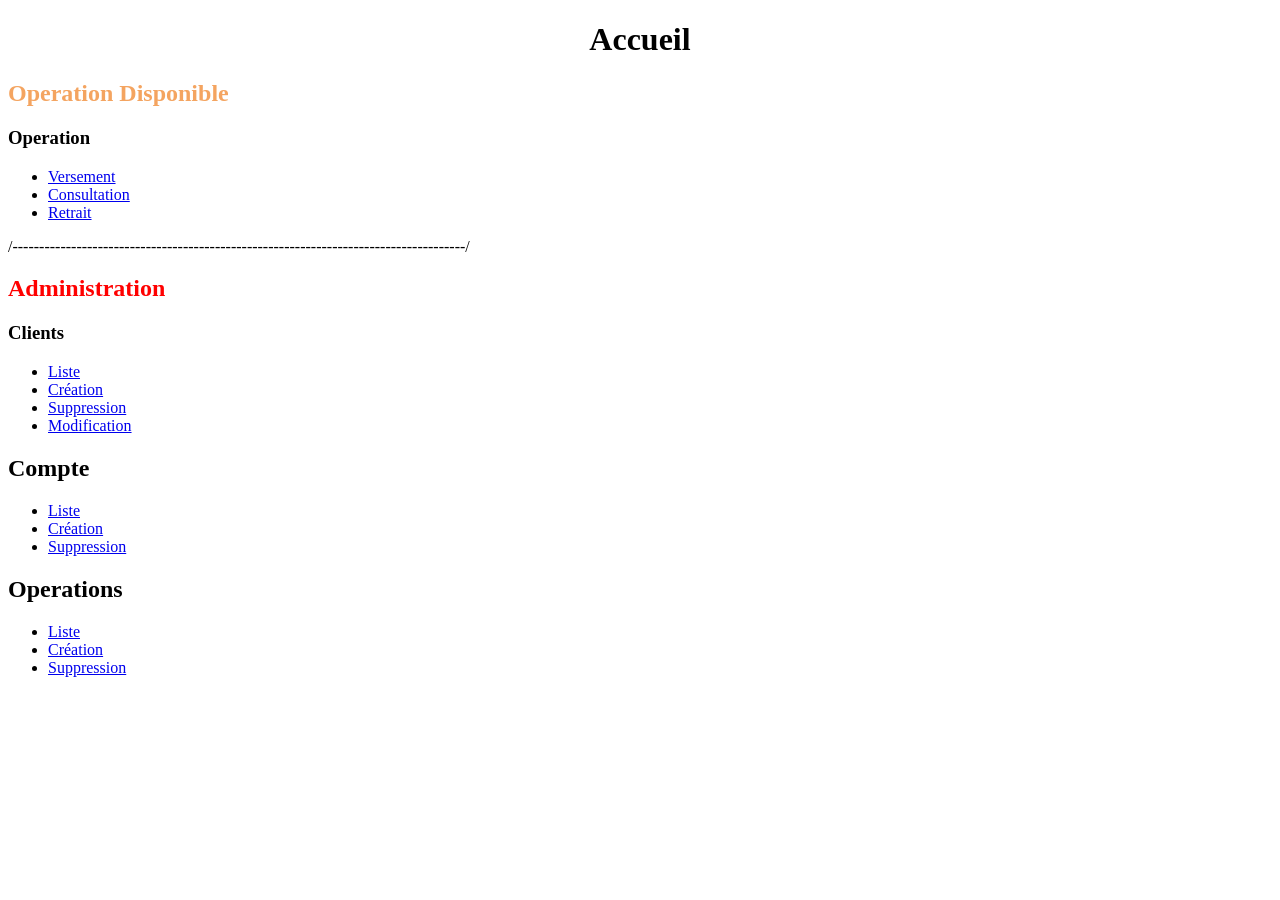
==== TD2_BDD_PHP/index.html @ 3bee5193 "TS_PHP" ====
<!DOCTYPE html>
<html lang="en">
<head>
    <meta charset="UTF-8">
    <meta name="viewport" content="width=device-width, initial-scale=1.0">
    <title>Accuel DBComptes</title>
</head>
<body>
    <h1 style="text-align: center;">Accueil</h1>

<h2 style="color: sandybrown;">Operation Disponible</h2>

<h3>Operation</h3>
<ul>
    <li><a href="Comptes/Operations/Versement/versement.php">Versement</a></li>
    <li><a href="Comptes/Operations/Consultation/consultation_php.php">Consultation</a></li>
    <li><a href="Comptes/Operations/retrait/retrait.php">Retrait</a></li>

</ul>   
   <p>/-------------------------------------------------------------------------------------/</p> 
<h2 style="color: red;">Administration</h2>
    <h3>Clients</h3>
    <ul>
        <li><a href="Clients/ListeDesClients.php">Liste</a></li>
        <li><a href="Clients/CreationDesClients.php">Création</a></li>
        <li><a href="Clients/SupprresionDesClients.php">Suppression</a></li>
        <li><a href="Clients/ModificationClient.php">Modification</a></li>

    </ul>

    <h2>Compte</h2>
    <ul>
        <li><a href="Comptes/ListeDesComptes.php">Liste</a></li>
        <li><a href="Comptes/CreationDesComptes.php">Création</ a></li>
        <li><a href="Comptes/SupprresionDesComptes.php">Suppression</a></li>

   
    </ul>

    <h2>Operations</h2>
    <ul>
        <li><a href="Operation/ListeOperations.php">Liste</a></li>
        <li><a href="Operation/CreationOperation.php">Création</a></li>
        <li><a href="Operation/SupprresionDesOperations.php">Suppression</a></li>
   
    </ul>
</body>
</html>
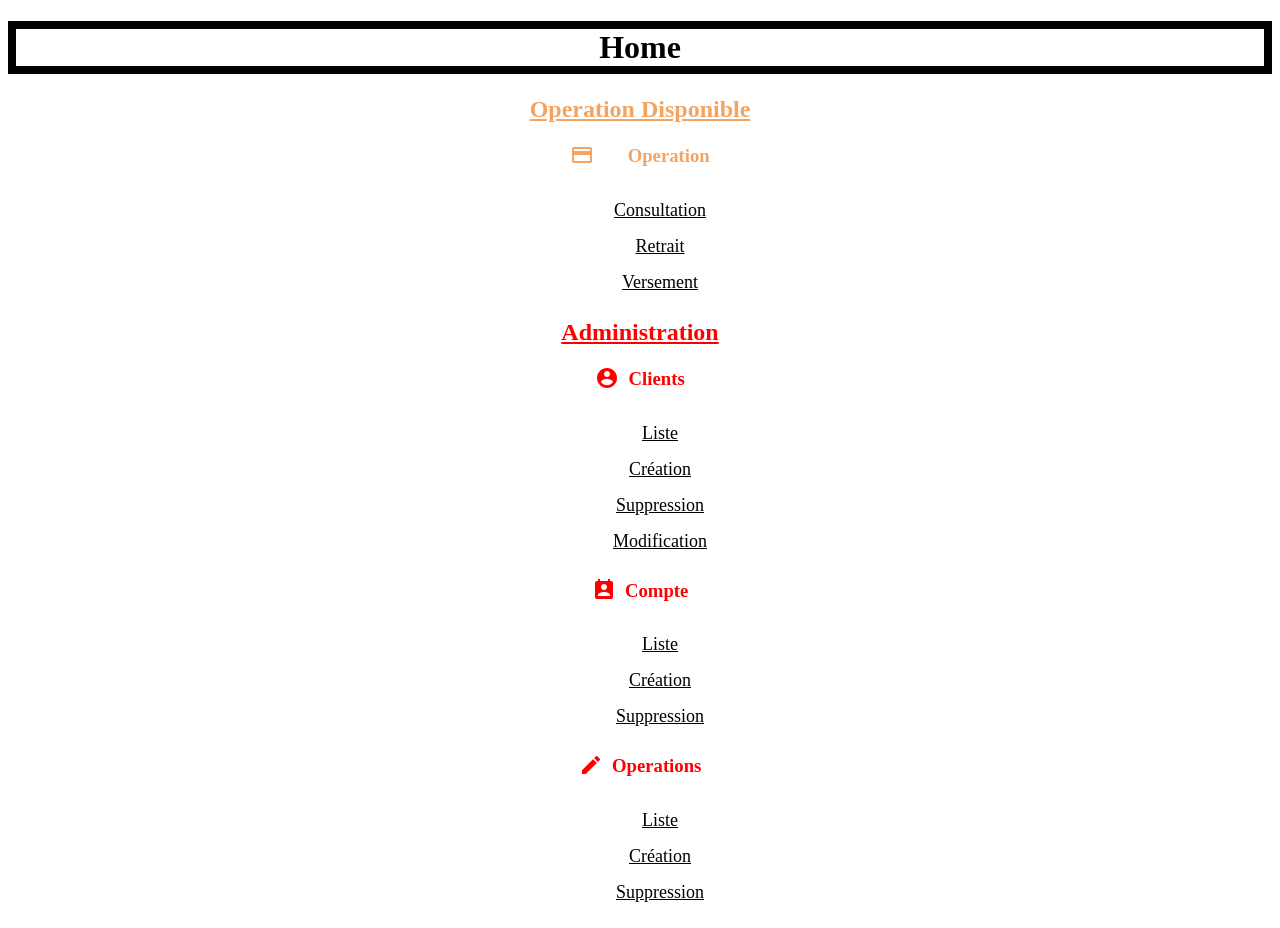
==== commit b7348dac: "TS_PHP" ====
--- a/TD2_BDD_PHP/index.html
+++ b/TD2_BDD_PHP/index.html
@@ -3,23 +3,47 @@
 <head>
     <meta charset="UTF-8">
     <meta name="viewport" content="width=device-width, initial-scale=1.0">
+    <link href="https://fonts.googleapis.com/css?family=Material+Icons|Material+Icons+Outlined|Material+Icons+Two+Tone|Material+Icons+Round|Material+Icons+Sharp" rel="stylesheet">
+
     <title>Accuel DBComptes</title>
 </head>
 <body>
-    <h1 style="text-align: center;">Accueil</h1>
+    <style>
+        span.material-icons { vertical-align: middle !important; padding-bottom: 6px;  }
 
+        a { color: inherit; }
+        ul {
+            list-style: none;
+            font-size: large;
+            line-height: 2;
+        }
+
+        h2 {
+            text-decoration: underline;
+        }
+        h1 {
+            border: 0.5rem solid black;
+        }
+    </style>
+
+    <h1 style="text-align: center;">Home</h1>
+<div style="text-align:center;">
 <h2 style="color: sandybrown;">Operation Disponible</h2>
 
-<h3>Operation</h3>
-<ul>
-    <li><a href="Comptes/Operations/Versement/versement.php">Versement</a></li>
+
+
+<h3 style="color: sandybrown;" ><span  class="material-icons">payments</span>&nbsp Operation</h3>
+
+<ul >
     <li><a href="Comptes/Operations/Consultation/consultation_php.php">Consultation</a></li>
     <li><a href="Comptes/Operations/retrait/retrait.php">Retrait</a></li>
+    <li><a href="Comptes/Operations/Versement/versement.php">Versement</a></li>
+
 
 </ul>   
-   <p>/-------------------------------------------------------------------------------------/</p> 
 <h2 style="color: red;">Administration</h2>
-    <h3>Clients</h3>
+
+    <h3 style="color: red;"><span class="material-icons">account_circle</span>&nbsp Clients</h3>
     <ul>
         <li><a href="Clients/ListeDesClients.php">Liste</a></li>
         <li><a href="Clients/CreationDesClients.php">Création</a></li>
@@ -28,7 +52,7 @@
 
     </ul>
 
-    <h2>Compte</h2>
+    <h3 style="color: red;"><span class="material-icons">perm_contact_calendar</span>&nbsp Compte</h2>
     <ul>
         <li><a href="Comptes/ListeDesComptes.php">Liste</a></li>
         <li><a href="Comptes/CreationDesComptes.php">Création</ a></li>
@@ -37,12 +61,14 @@
    
     </ul>
 
-    <h2>Operations</h2>
+    <h3 style="color: red;"><span class="material-icons">edit</span>&nbsp Operations</h2>
     <ul>
         <li><a href="Operation/ListeOperations.php">Liste</a></li>
         <li><a href="Operation/CreationOperation.php">Création</a></li>
         <li><a href="Operation/SupprresionDesOperations.php">Suppression</a></li>
    
     </ul>
+
+    </div>
 </body>
 </html>
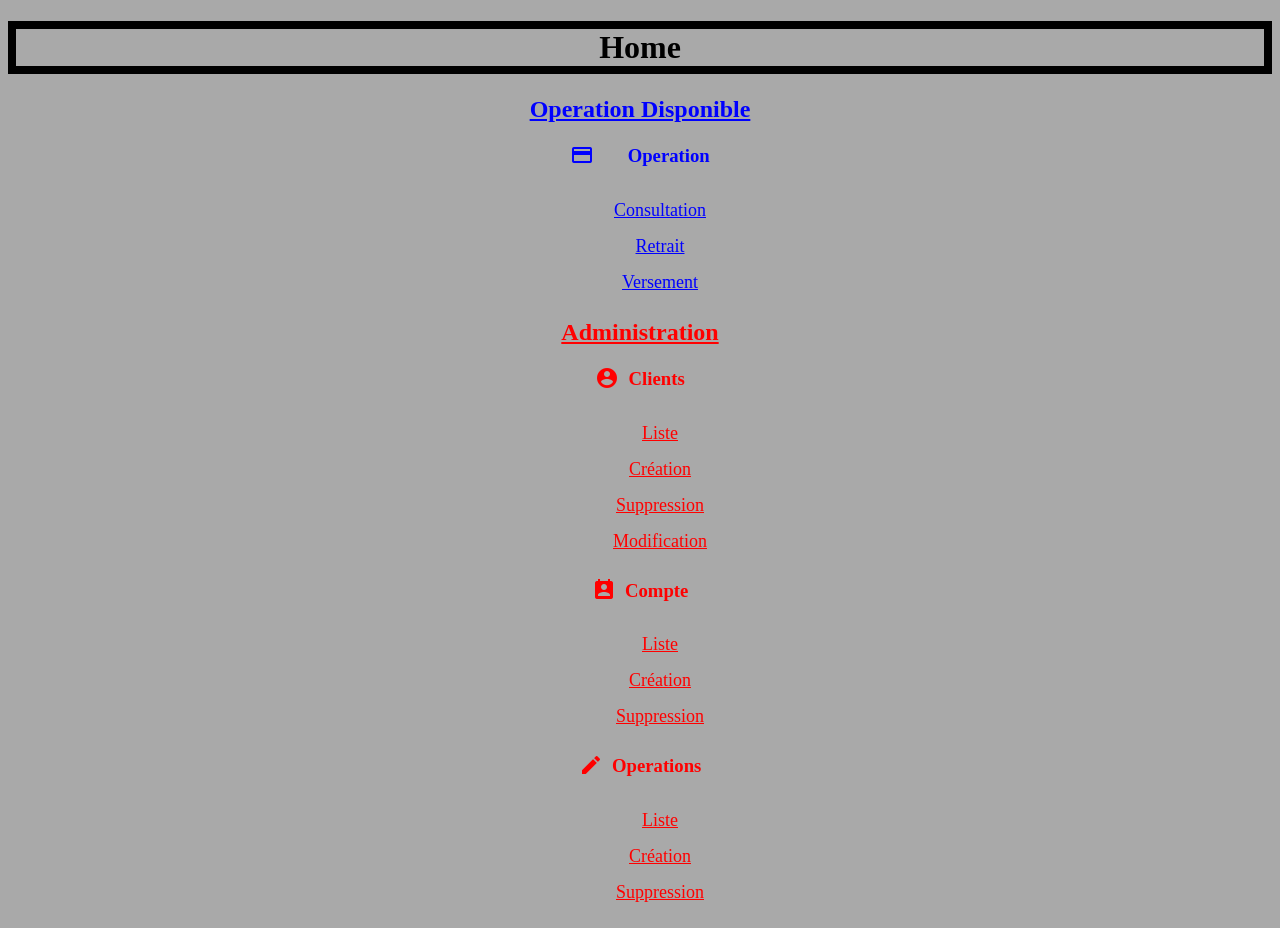
==== commit 04b67e27: "TS_PHP" ====
--- a/TD2_BDD_PHP/index.html
+++ b/TD2_BDD_PHP/index.html
@@ -24,17 +24,21 @@
         h1 {
             border: 0.5rem solid black;
         }
+        body {
+    background-color: darkgray;
+        }
+
     </style>
 
     <h1 style="text-align: center;">Home</h1>
 <div style="text-align:center;">
-<h2 style="color: sandybrown;">Operation Disponible</h2>
+<h2 style="color: blue;">Operation Disponible</h2>
 
 
 
-<h3 style="color: sandybrown;" ><span  class="material-icons">payments</span>&nbsp Operation</h3>
+<h3 style="color: blue;" ><span  class="material-icons">payments</span>&nbsp Operation</h3>
 
-<ul >
+<ul style="color: blue;">
     <li><a href="Comptes/Operations/Consultation/consultation_php.php">Consultation</a></li>
     <li><a href="Comptes/Operations/retrait/retrait.php">Retrait</a></li>
     <li><a href="Comptes/Operations/Versement/versement.php">Versement</a></li>
@@ -44,7 +48,7 @@
 <h2 style="color: red;">Administration</h2>
 
     <h3 style="color: red;"><span class="material-icons">account_circle</span>&nbsp Clients</h3>
-    <ul>
+    <ul  style="color: red;">
         <li><a href="Clients/ListeDesClients.php">Liste</a></li>
         <li><a href="Clients/CreationDesClients.php">Création</a></li>
         <li><a href="Clients/SupprresionDesClients.php">Suppression</a></li>
@@ -53,7 +57,7 @@
     </ul>
 
     <h3 style="color: red;"><span class="material-icons">perm_contact_calendar</span>&nbsp Compte</h2>
-    <ul>
+    <ul  style="color: red;">
         <li><a href="Comptes/ListeDesComptes.php">Liste</a></li>
         <li><a href="Comptes/CreationDesComptes.php">Création</ a></li>
         <li><a href="Comptes/SupprresionDesComptes.php">Suppression</a></li>
@@ -62,7 +66,7 @@
     </ul>
 
     <h3 style="color: red;"><span class="material-icons">edit</span>&nbsp Operations</h2>
-    <ul>
+    <ul  style="color: red;">
         <li><a href="Operation/ListeOperations.php">Liste</a></li>
         <li><a href="Operation/CreationOperation.php">Création</a></li>
         <li><a href="Operation/SupprresionDesOperations.php">Suppression</a></li>
